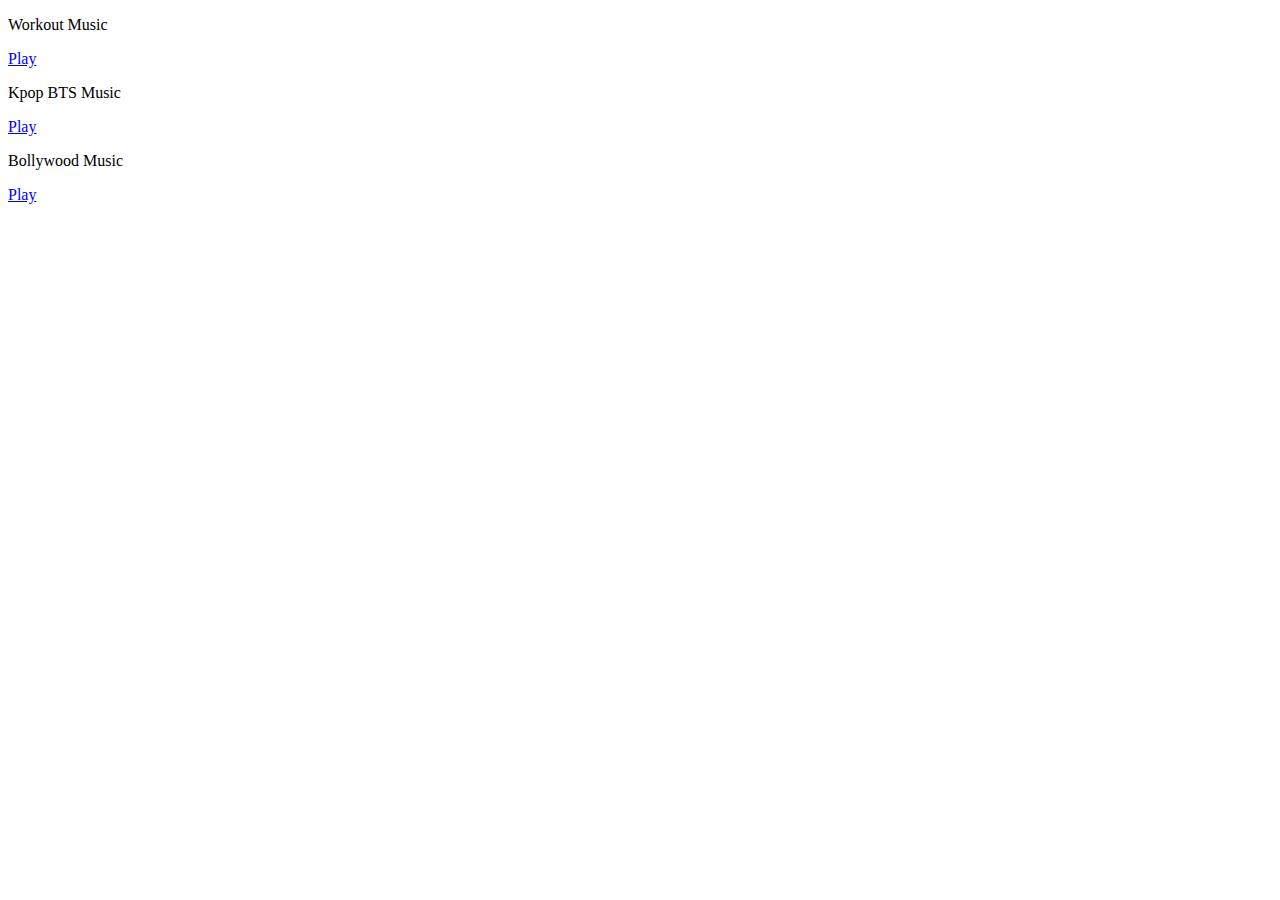
==== workout Music.html @ 1df2389e "Update and rename index2.html to workout Music.html" ====
<!DOCTYPE html>
<html lang="en">
<head>
      <meta charset="UTF-8">
      

      <title>Workout Music </title>
      <link rel="stylesheet" href="workout Music.css">
      </head>
<body>
      <div class="container">

            <div class="left-col">

                  

                  <div class="cover">
                                         </div>

                  <div class="data">

                        <div class="album-name">
                        <p id="name">Workout Music</p>
                        </div>
                      

                  <a href="https://youtu.be/VdxDnuXj4yc" class="btn">Play</a>
              </div>
        </div>
                        
                       
                  </div>

                  <div class="block-cover"></div>

            </div>

            <div class="right-col">

                  <div class="upper">

                       <div class="data">
                       
                    <div class="album-name">
                        <p id="name">Kpop BTS Music</p>
                        </div>
                    <a href="https://youtu.be/LsDK7m8Ywag" class="btn">Play</a>
                              
                        </div>

                  </div>
                  <div class="upper-block"></div>

                  <div class="bottom">
                        <div class="next">
                              <ion-icon name="fastforward"></ion-icon>
                              <div class="container">

            
                   <div class="data">
                       
                    <div class="album-name">
                        <p id="name">Bollywood Music</p>
                        </div>
                   
                        <a href="https://youtu.be/tkAlzCIYT5w" class="btn">Play</a>
                 </div>
</div>
                        </div>

                  </div>
              

      </div>
      <script type="text/javascript">

      </script>
</body>
</html>
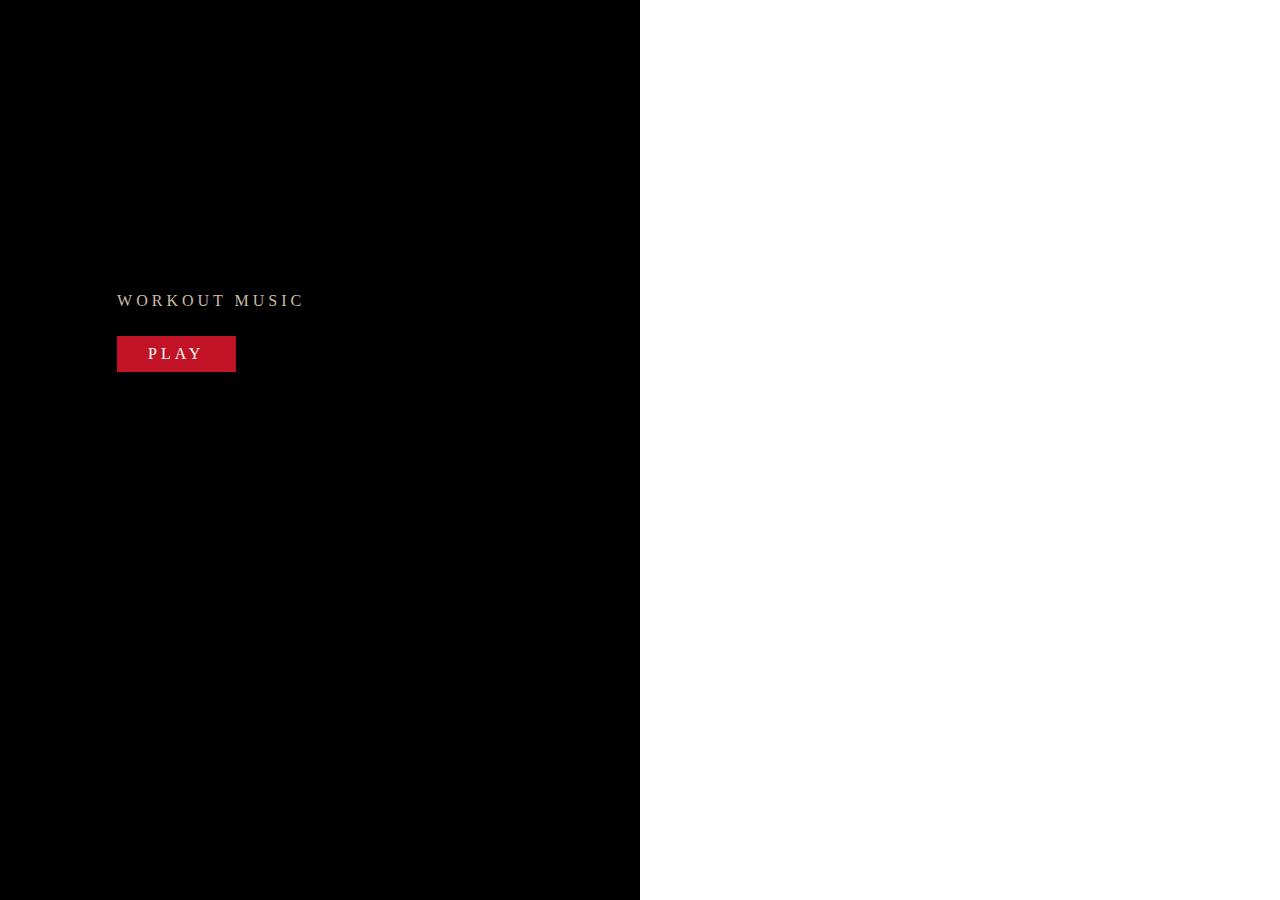
==== commit 22890f40: "my first web" ====
--- a/workout Music.html
+++ b/workout Music.html
@@ -7,7 +7,7 @@
 
       <title>Workout Music </title>
       <link rel="stylesheet" href="workout Music.css">
-      </head>
+      
 <body>
       <div class="container">
 
@@ -77,4 +77,4 @@
 
       </script>
 </body>
-</html>
+</html>--- a/workout Music.css
+++ b/workout Music.css
@@ -0,0 +1,155 @@
+html, body {
+      margin: 0;
+      padding: 0;
+      width: 100%;
+      height: 100vh;
+      font-family: Helvetica;
+}
+
+.left-col, .right-col {
+      position: absolute;
+      width: 50%;
+      height: 100vh;
+}
+
+.left-col {
+      background:#000;
+}
+
+.right-col {
+      left: 50%;
+}
+
+.upper {
+      position: absolute;
+      width: 100%;
+      height: 60vh;
+       background: url(next-cover9.jpg) no-repeat 50% 50%;
+       opacity: 0;
+      animation: appear-text 0.3s linear forwards;
+      animation-delay: 0.2s;
+}
+
+.bottom {
+      position: absolute;
+      top: 50%;
+      height: 50vh;
+      width: 100%;
+      background: url(next-cover3.jpg) no-repeat 50% 50%;
+      background-size: cover;
+      opacity: 0;
+      animation: appear-text 0.2s linear forwards;
+      animation-delay: 0.3s;
+}
+
+
+
+.cover {
+      position: absolute;
+      top: 50%;
+      left: 50%;
+      transform: translate(-50%, -50%);
+      width: 45%;
+      height: 50%;
+      background: url(album-art.jpg) no-repeat 50% 50%;
+      background-size: cover;
+      opacity: 0;
+      animation: appear-text 0.5s linear forwards;
+      animation-delay: 0.5s;
+
+}
+
+.data {
+      position: absolute;
+      top: 36%;
+      left: 33%;
+      transform: translate(-50%, -50%);
+      color: #cdbba5;
+      font-family: Poppins;
+      text-transform: uppercase;
+      letter-spacing: 4px;
+}
+
+
+
+
+
+.about {
+      position: absolute;
+      top: 40%;
+      left: 26%;
+      transform: translate(-50%, -50%);
+}
+
+
+
+
+.next {
+      position: absolute;
+      top: 24%;
+      left: 16%;
+}
+
+
+
+
+@keyframes rev-block {
+
+     0% {
+          left: 0;
+          width: 0%;
+     }
+     50% {
+          left: 0;
+          width: 100%;
+     }
+     100% {
+          left: 100%;
+          width: 0%;
+     }
+
+}
+
+@keyframes appear-text {
+
+     0% {
+          opacity: 0;
+     }
+     100% {
+          opacity: 1;
+     }
+
+}
+
+.btn{
+  padding: 8px 30px;
+    background-color:#c11325;
+    color: #ffffff;
+    text-decoration: none;
+    display: inline-block;
+    border: 1px solid transparent;
+    cursor: pointer;
+    -webkit-transition: all .1s ease;
+    transition: all .1s ease;
+    margin-top: 10px;
+}
+ .btn:hover{
+  border-color:#222222;
+  color:#222222;
+  background-color: transparent;
+}
+
+
+
+
+
+
+
+
+
+
+
+
+
+
+
